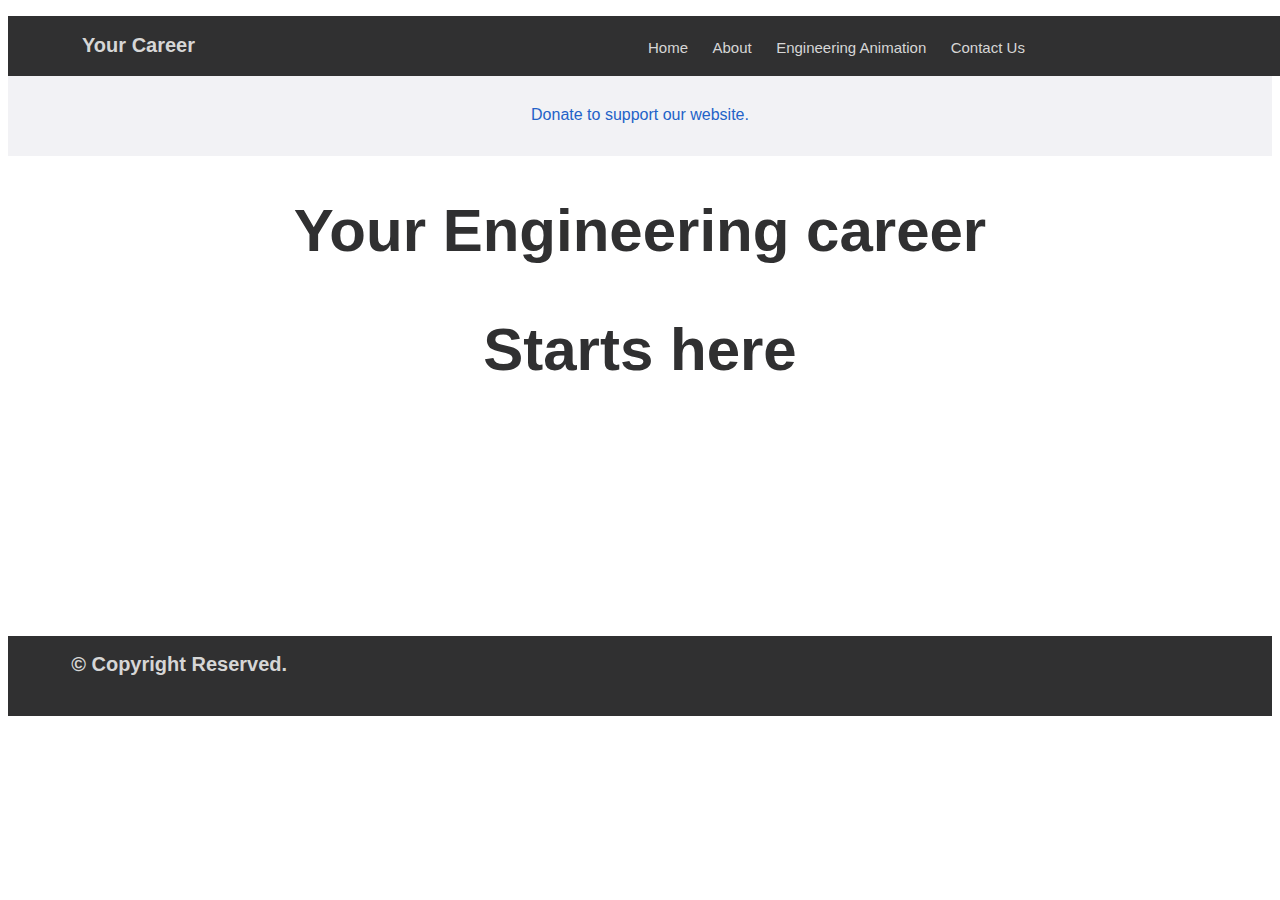
==== index.html @ 08a46646 "revise" ====
<!DOCTYPE html>
<html lang="en">
<head>
    <meta charset="UTF-8">
    <meta http-equiv="X-UA-Compatible" content="IE=edge">
    <meta name="viewport" content="width=device-width, initial-scale=1.0">
    <title>Animated Engineering</title>
    <link rel="stylesheet" type="text/css" href="index.css">
</head>
<body>
    <header>
        <h2>Your Career</h2>
        <div class="nav">
            <a href="">Home</a>
            <a href="">About</a>
            <a href="">Engineering Animation</a>
            <a href="">Contact Us</a>
        </div>
    </header>
    
    <div>
        <div class="banner">
         <p>Donate to support our website.</p>
    </div>

    <div class="main">
        <h1>Your Engineering career</h1>
        <h2>Starts here</h2>
    </div>

    <footer>
       <h2>&copy; Copyright Reserved.</h2>

    </footer>
    
</body>
</html>
---- index.css ----
body {
    font-family: --apple-system,BlinkMacSystemFont,San Francisco,Helvetica Neue,Helvetica,Ubuntu,Roboto,Noto,Segoe UI,Arial,sans-serif;
    color:rgb(214,214,214);
}

* {
    margin:0
    padding:0
}

header, footer {
    position: absolute;
    background-color:rgb(48,48,49);
    width:100%;
}

header {
    position: absolute;
    height: 60px;

}

header h2 {
    position: absolute;
    top: 1px;
    left: 5%;
    font-size: 20px;
    margin-left: 10px;
    width: 100%;
}

.nav {
    position: absolute;
    width: 100%
}

.nav a {
    position: relative;
    font-size: 15px;
    top: 23px;
    left: 50%;
    color:rgb(214,214,214);
    text-decoration: none;
    margin-right: 20px; 
}

footer {
    position: relative;
    bottom:0;
    height: 80px;
}

footer h2 {
    position: absolute;
    font-size: 20px;
    left: 5%;
}

.banner {
    position: relative;
    top: 60px;
    background-color: rgb(242,242,245);
    color:rgb(35,98,200);
    height:80px;
    width: 100%;
}

.banner p {
    position: relative;
    top: 30px;
    text-align: center;
}

.main {
    position: relative;
    top: 60px;

    color:rgb(48,48,49);
    height: 500px;
    width: 100%;
}

.main h1 {
    text-align: center;
    font-size: 60px;
   
}

.main h2 {
    text-align: center;
    font-size: 60px;
    
}
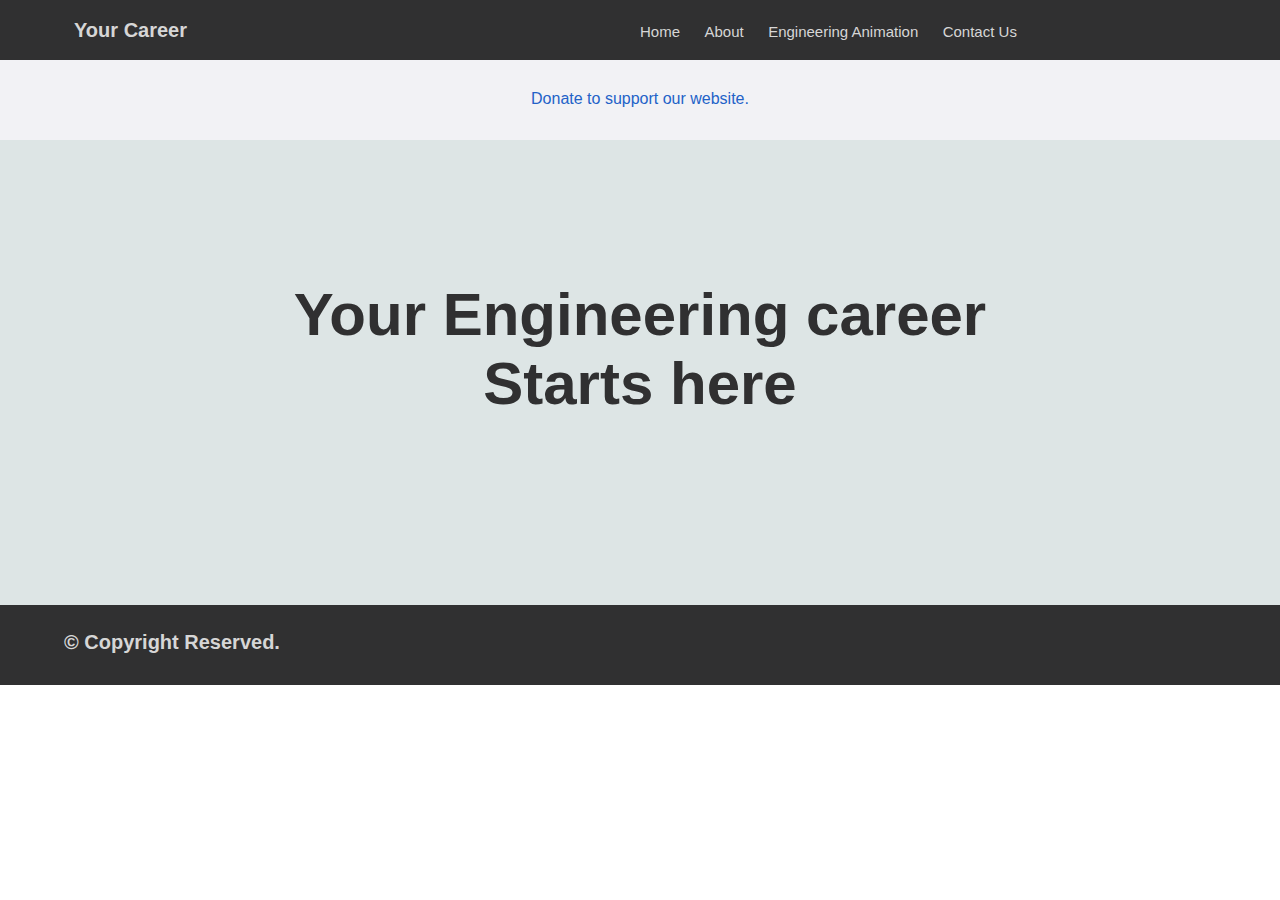
==== commit 29003ad7: "message" ====
--- a/index.html
+++ b/index.html
@@ -4,7 +4,7 @@
     <meta charset="UTF-8">
     <meta http-equiv="X-UA-Compatible" content="IE=edge">
     <meta name="viewport" content="width=device-width, initial-scale=1.0">
-    <title>Animated Engineering</title>
+    <title>Your Engineering Career</title>
     <link rel="stylesheet" type="text/css" href="index.css">
 </head>
 <body>
@@ -18,10 +18,10 @@
         </div>
     </header>
     
-    <div>
+   
         <div class="banner">
          <p>Donate to support our website.</p>
-    </div>
+        </div>
 
     <div class="main">
         <h1>Your Engineering career</h1>
--- a/index.css
+++ b/index.css
@@ -4,9 +4,11 @@
 }
 
 * {
-    margin:0
-    padding:0
+    margin:0;
+    padding:0;
 }
+
+
 
 header, footer {
     position: absolute;
@@ -22,7 +24,7 @@
 
 header h2 {
     position: absolute;
-    top: 1px;
+    top: 19px;
     left: 5%;
     font-size: 20px;
     margin-left: 10px;
@@ -54,6 +56,7 @@
     position: absolute;
     font-size: 20px;
     left: 5%;
+    bottom: 31px;
 }
 
 .banner {
@@ -63,6 +66,7 @@
     color:rgb(35,98,200);
     height:80px;
     width: 100%;
+    z-index: 3;
 }
 
 .banner p {
@@ -73,14 +77,15 @@
 
 .main {
     position: relative;
-    top: 60px;
-
+    top: 0;
     color:rgb(48,48,49);
-    height: 500px;
+    background-color:rgb(221, 229, 229);
+    height: 525px;
     width: 100%;
 }
 
 .main h1 {
+    padding-top: 200px;
     text-align: center;
     font-size: 60px;
    
